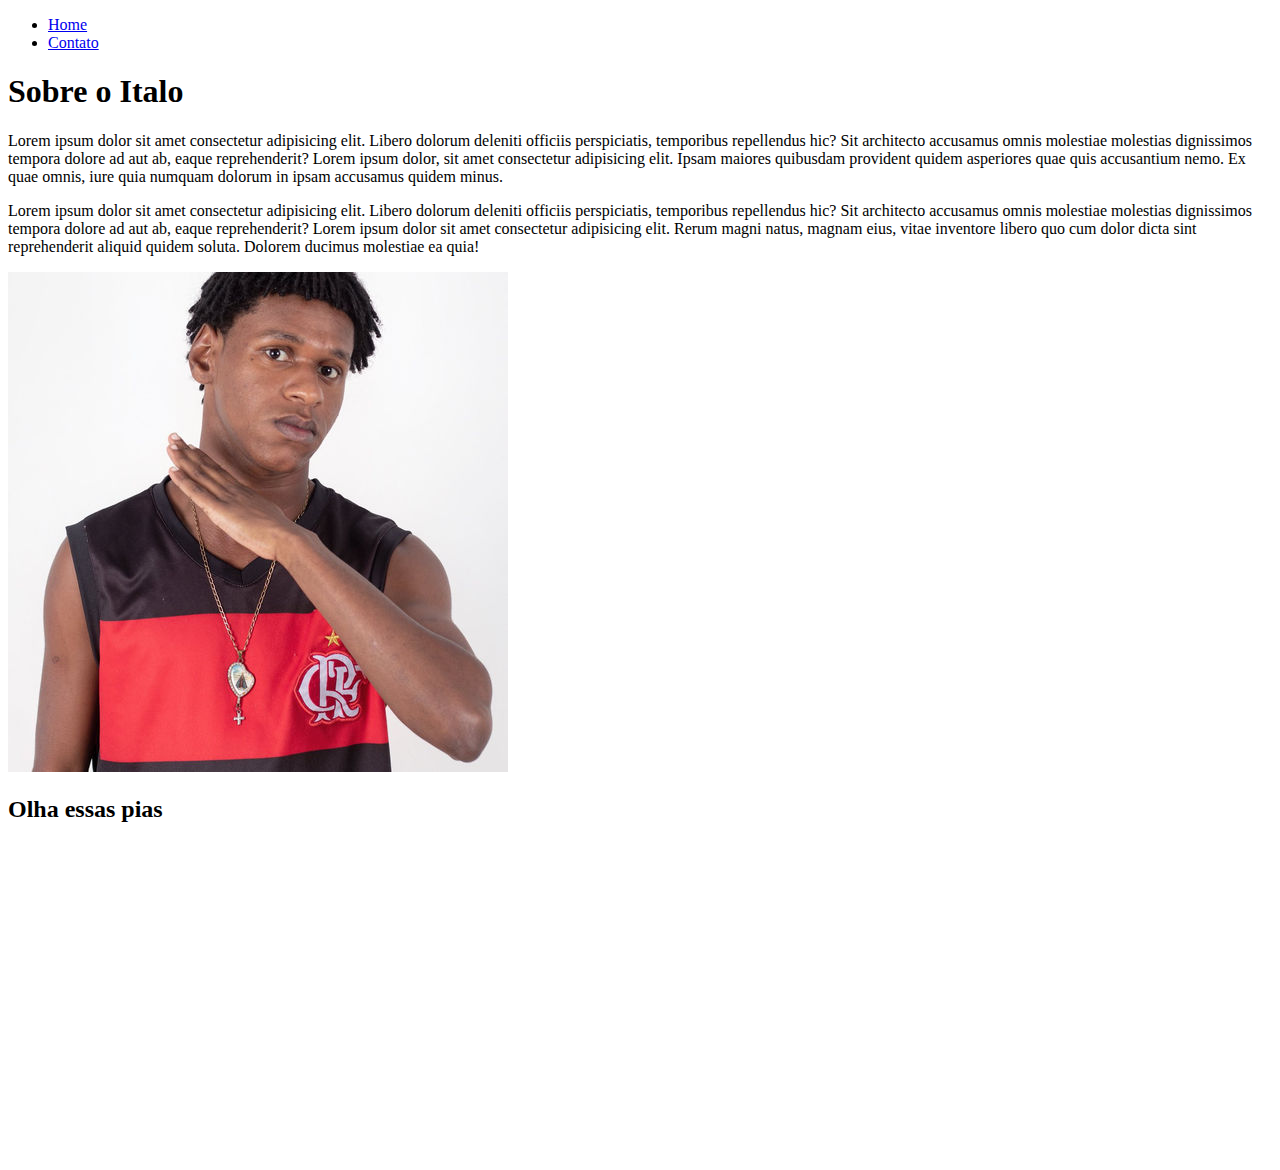
==== index.html @ d28047b8 "[Feature Italo Task: conceitos de html]" ====
<!DOCTYPE html>
<html lang="pt-br">
  <head>
    <meta charset="UTF-8" />
    <meta http-equiv="X-UA-Compatible" content="IE=edge" />
    <meta name="viewport" content="width=device-width, initial-scale=1.0" />
    <title>Meu Perfil</title>
  </head>
  <body>
    <ul>
      <li>
        <a href="index.html"> Home</a>
      </li>
      <li>
        <a href="contato.html"> Contato</a>
      </li>
    </ul>

    <h1>Sobre o Italo</h1>

    <p>
      Lorem ipsum dolor sit amet consectetur adipisicing elit. Libero dolorum
      deleniti officiis perspiciatis, temporibus repellendus hic? Sit architecto
      accusamus omnis molestiae molestias dignissimos tempora dolore ad aut ab,
      eaque reprehenderit? Lorem ipsum dolor, sit amet consectetur adipisicing
      elit. Ipsam maiores quibusdam provident quidem asperiores quae quis
      accusantium nemo. Ex quae omnis, iure quia numquam dolorum in ipsam
      accusamus quidem minus.
    </p>
    <p>
      Lorem ipsum dolor sit amet consectetur adipisicing elit. Libero dolorum
      deleniti officiis perspiciatis, temporibus repellendus hic? Sit architecto
      accusamus omnis molestiae molestias dignissimos tempora dolore ad aut ab,
      eaque reprehenderit? Lorem ipsum dolor sit amet consectetur adipisicing
      elit. Rerum magni natus, magnam eius, vitae inventore libero quo cum dolor
      dicta sint reprehenderit aliquid quidem soluta. Dolorem ducimus molestiae
      ea quia!
    </p>
    <img src="assets/img/500x500.jpg" alt="O tal do dj azeitona" />

    <h2>Olha essas pias</h2>
    <iframe
      width="560"
      height="315"
      src="https://www.youtube.com/embed/VIAVUtxdMGw"
      title="YouTube video player"
      frameborder="0"
      allow="accelerometer; autoplay; clipboard-write; encrypted-media; gyroscope; picture-in-picture"
      allowfullscreen
    ></iframe>
  </body>
</html>
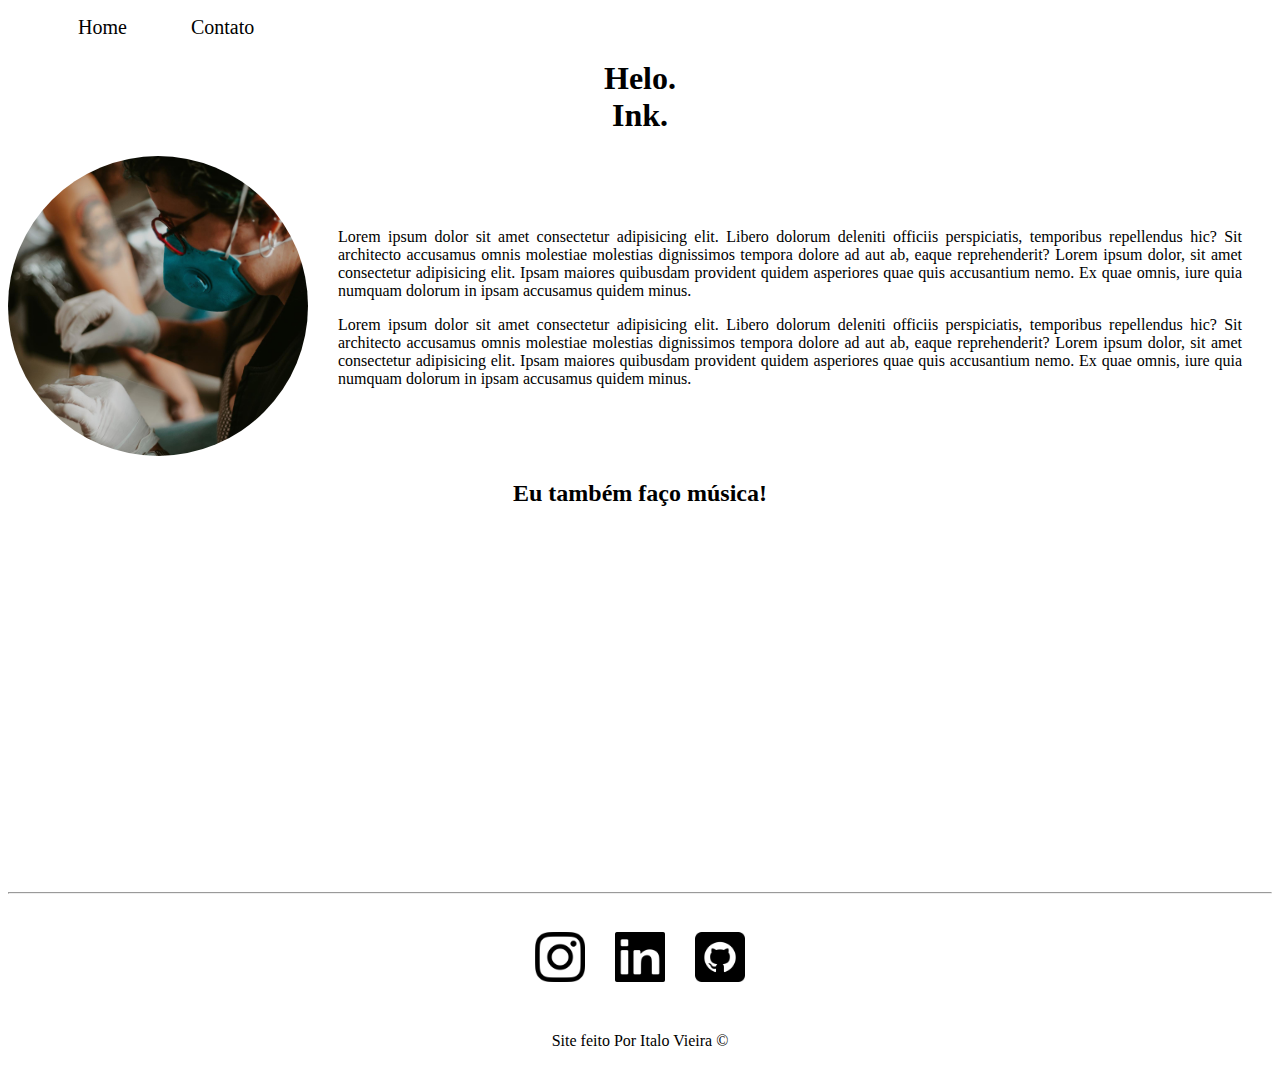
==== commit 769e3cac: "[Feature Italo Task: Implementação de todo o estilo do site por css]" ====
--- a/index.html
+++ b/index.html
@@ -1,13 +1,17 @@
 <!DOCTYPE html>
 <html lang="pt-br">
-  <head>
-    <meta charset="UTF-8" />
-    <meta http-equiv="X-UA-Compatible" content="IE=edge" />
-    <meta name="viewport" content="width=device-width, initial-scale=1.0" />
-    <title>Meu Perfil</title>
-  </head>
-  <body>
-    <ul>
+
+<head>
+  <meta charset="UTF-8" />
+  <meta http-equiv="X-UA-Compatible" content="IE=edge" />
+  <meta name="viewport" content="width=device-width, initial-scale=1.0" />
+  <title>Meu Perfil</title>
+  <link rel="stylesheet" href="assets/css/style.css" />
+</head>
+
+<body>
+  <nav class="Barra-de-navegação">
+    <ul id="menu">
       <li>
         <a href="index.html"> Home</a>
       </li>
@@ -15,38 +19,65 @@
         <a href="contato.html"> Contato</a>
       </li>
     </ul>
+  </nav>
 
-    <h1>Sobre o Italo</h1>
+  <div>
+    <h1 class="titulo center" id="titulo">Helo. <br />Ink.</h1>
+  </div>
 
-    <p>
-      Lorem ipsum dolor sit amet consectetur adipisicing elit. Libero dolorum
-      deleniti officiis perspiciatis, temporibus repellendus hic? Sit architecto
-      accusamus omnis molestiae molestias dignissimos tempora dolore ad aut ab,
-      eaque reprehenderit? Lorem ipsum dolor, sit amet consectetur adipisicing
-      elit. Ipsam maiores quibusdam provident quidem asperiores quae quis
-      accusantium nemo. Ex quae omnis, iure quia numquam dolorum in ipsam
-      accusamus quidem minus.
-    </p>
-    <p>
-      Lorem ipsum dolor sit amet consectetur adipisicing elit. Libero dolorum
-      deleniti officiis perspiciatis, temporibus repellendus hic? Sit architecto
-      accusamus omnis molestiae molestias dignissimos tempora dolore ad aut ab,
-      eaque reprehenderit? Lorem ipsum dolor sit amet consectetur adipisicing
-      elit. Rerum magni natus, magnam eius, vitae inventore libero quo cum dolor
-      dicta sint reprehenderit aliquid quidem soluta. Dolorem ducimus molestiae
-      ea quia!
-    </p>
-    <img src="assets/img/500x500.jpg" alt="O tal do dj azeitona" />
+  <section class="flex-container">
+    <div>
+      <img height="300px" class="foto1 br-50" id="foto1" src="assets/img/foto_helo.jpg" alt="Foto da Helo" />
+    </div>
+    
+    <div class="p-30">
+      <p class="paragrafo justify" id="p1">
+        Lorem ipsum dolor sit amet consectetur adipisicing elit. Libero
+        dolorum deleniti officiis perspiciatis, temporibus repellendus hic?
+        Sit architecto accusamus omnis molestiae molestias dignissimos tempora
+        dolore ad aut ab, eaque reprehenderit? Lorem ipsum dolor, sit amet
+        consectetur adipisicing elit. Ipsam maiores quibusdam provident quidem
+        asperiores quae quis accusantium nemo. Ex quae omnis, iure quia
+        numquam dolorum in ipsam accusamus quidem minus.
+      </p>
+      <p class="paragrafo justify" id="p2">
+        Lorem ipsum dolor sit amet consectetur adipisicing elit. Libero
+        dolorum deleniti officiis perspiciatis, temporibus repellendus hic?
+        Sit architecto accusamus omnis molestiae molestias dignissimos tempora
+        dolore ad aut ab, eaque reprehenderit? Lorem ipsum dolor, sit amet
+        consectetur adipisicing elit. Ipsam maiores quibusdam provident quidem
+        asperiores quae quis accusantium nemo. Ex quae omnis, iure quia
+        numquam dolorum in ipsam accusamus quidem minus.
+      </p>
+    </div>
+    
+  </section>
 
-    <h2>Olha essas pias</h2>
-    <iframe
-      width="560"
-      height="315"
-      src="https://www.youtube.com/embed/VIAVUtxdMGw"
-      title="YouTube video player"
-      frameborder="0"
-      allow="accelerometer; autoplay; clipboard-write; encrypted-media; gyroscope; picture-in-picture"
-      allowfullscreen
-    ></iframe>
-  </body>
-</html>
+  <div class="center">
+    <h2 class="subtitulo" id="subtitulo1">Eu também faço música!</h2>
+  </div>
+  <div class="flex-container mb-50">
+    <iframe width="560" height="315" src="https://www.youtube.com/embed/rYOK4DG5y7Q" title="YouTube video player"
+      frameborder="0" allow="accelerometer; autoplay; clipboard-write; encrypted-media; gyroscope; picture-in-picture"
+      allowfullscreen></iframe>
+  </div>
+  <hr />
+  <footer>
+    <div class="flex-container">
+      <a href="https://www.instagram.com" target="“_blank”">
+        <img class="tm-ft-rede-social p-30" src="assets/img/logos/instagram.png" alt="Logo do instagram" />
+      </a>
+
+      <a href="https://www.linkedin.com/in/italo-vieira-600973208/ target=“_blank”"><img class="tm-ft-rede-social"
+          src="assets/img/logos/logotipo-do-linkedin-square.png" alt="Logo do instagramLogo do linkdin" />
+      </a>
+
+      <a href="https://github.com/heiitalo target=“_blank”"><img class="tm-ft-rede-social p-30"
+          src="assets/img/logos/github.png" alt="Logo do instagramLogo do linkdin" />
+      </a>
+    </div>
+    <p class="center">Site feito Por Italo Vieira &copy;</p>
+  </footer>
+</body>
+
+</html>--- a/assets/css/style.css
+++ b/assets/css/style.css
@@ -0,0 +1,46 @@
+
+/*
+Estilos da pagina index.html
+*/
+
+.center{
+    text-align: center;
+}
+
+.flex-container{
+    display: flex;
+    flex-flow: row ;
+    justify-content: center;
+    align-items: center;
+}
+
+#menu li {
+     display: inline;
+     padding: 30px;
+     text-decoration: none;
+}
+#menu li a{
+    text-decoration:none;  
+    color: black;
+    font-size: 20px;
+}
+#menu li a:hover{
+color: grey;
+}
+.p-30{
+    padding: 30px;
+}
+.br-50{
+    border-radius: 50%;
+}
+.tm-ft-rede-social{
+    width: 50px;
+    height: 50px;
+}
+
+.mb-50{
+    margin-bottom: 50px;
+}
+.justify{
+    text-align: justify;
+}
